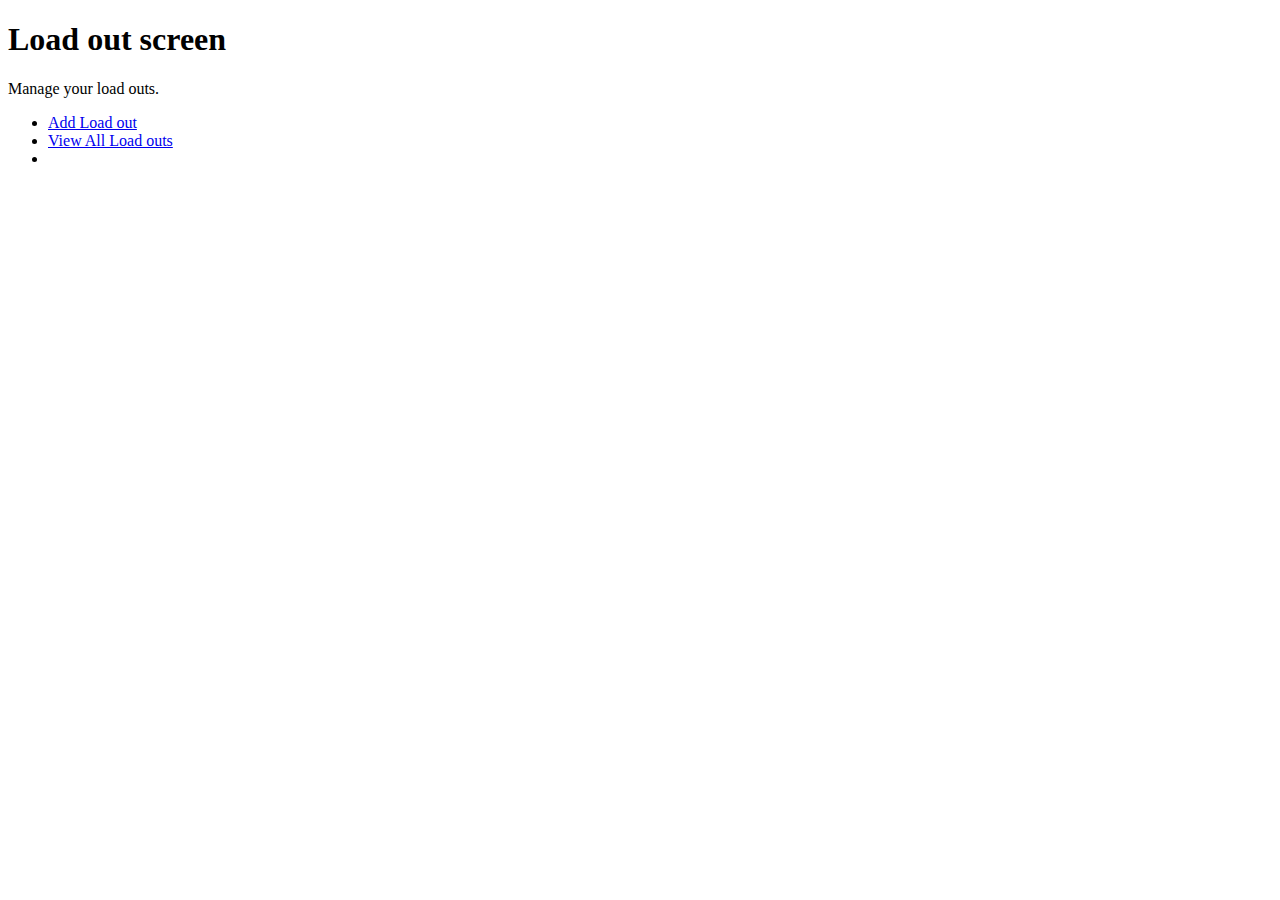
==== index.html @ 657aa3c4 "added index.html" ====
<!DOCTYPE html>
     <!--
    web app part 3
  	Matt Nowakowski
  	Visual frameworks
    1303
   -->
<html>
	<head>
		<title>Load outs for a shooter</title>
		<meta type="charset" content = "utf-8" />
		<meta type="robots" content="index,follow" />
		<meta type="viewport" content="user-scalable=yes, width=device-width" />
		<meta type="description" content="Manage your load outs" />
		<meta type="keywords" content = "load outs, add load outs, vfw, Matt Nowakowski" />
		<link rel="stylesheet" href="styles.css" type="text/css" />
		
	</head>
	<body>
		<header><h1>Load out screen</h2></header>
			<article>
				<p>Manage your load outs.</p>
			</article>
				<section>
				<nav>
					<ul id="numlist">
						<li><a href="additem.html">Add Load out</a></li>
						<li><a href="#">View All Load outs</a></li>
						<li><a href = "additem.html" id="clear" style="display:none;"> Clear Stored load outs</a></li>
					</ul>
				</nav>
				</section>
			<footer></footer>
			<script type="text/javascript" src="main.js"></script>
	</body>
</html>
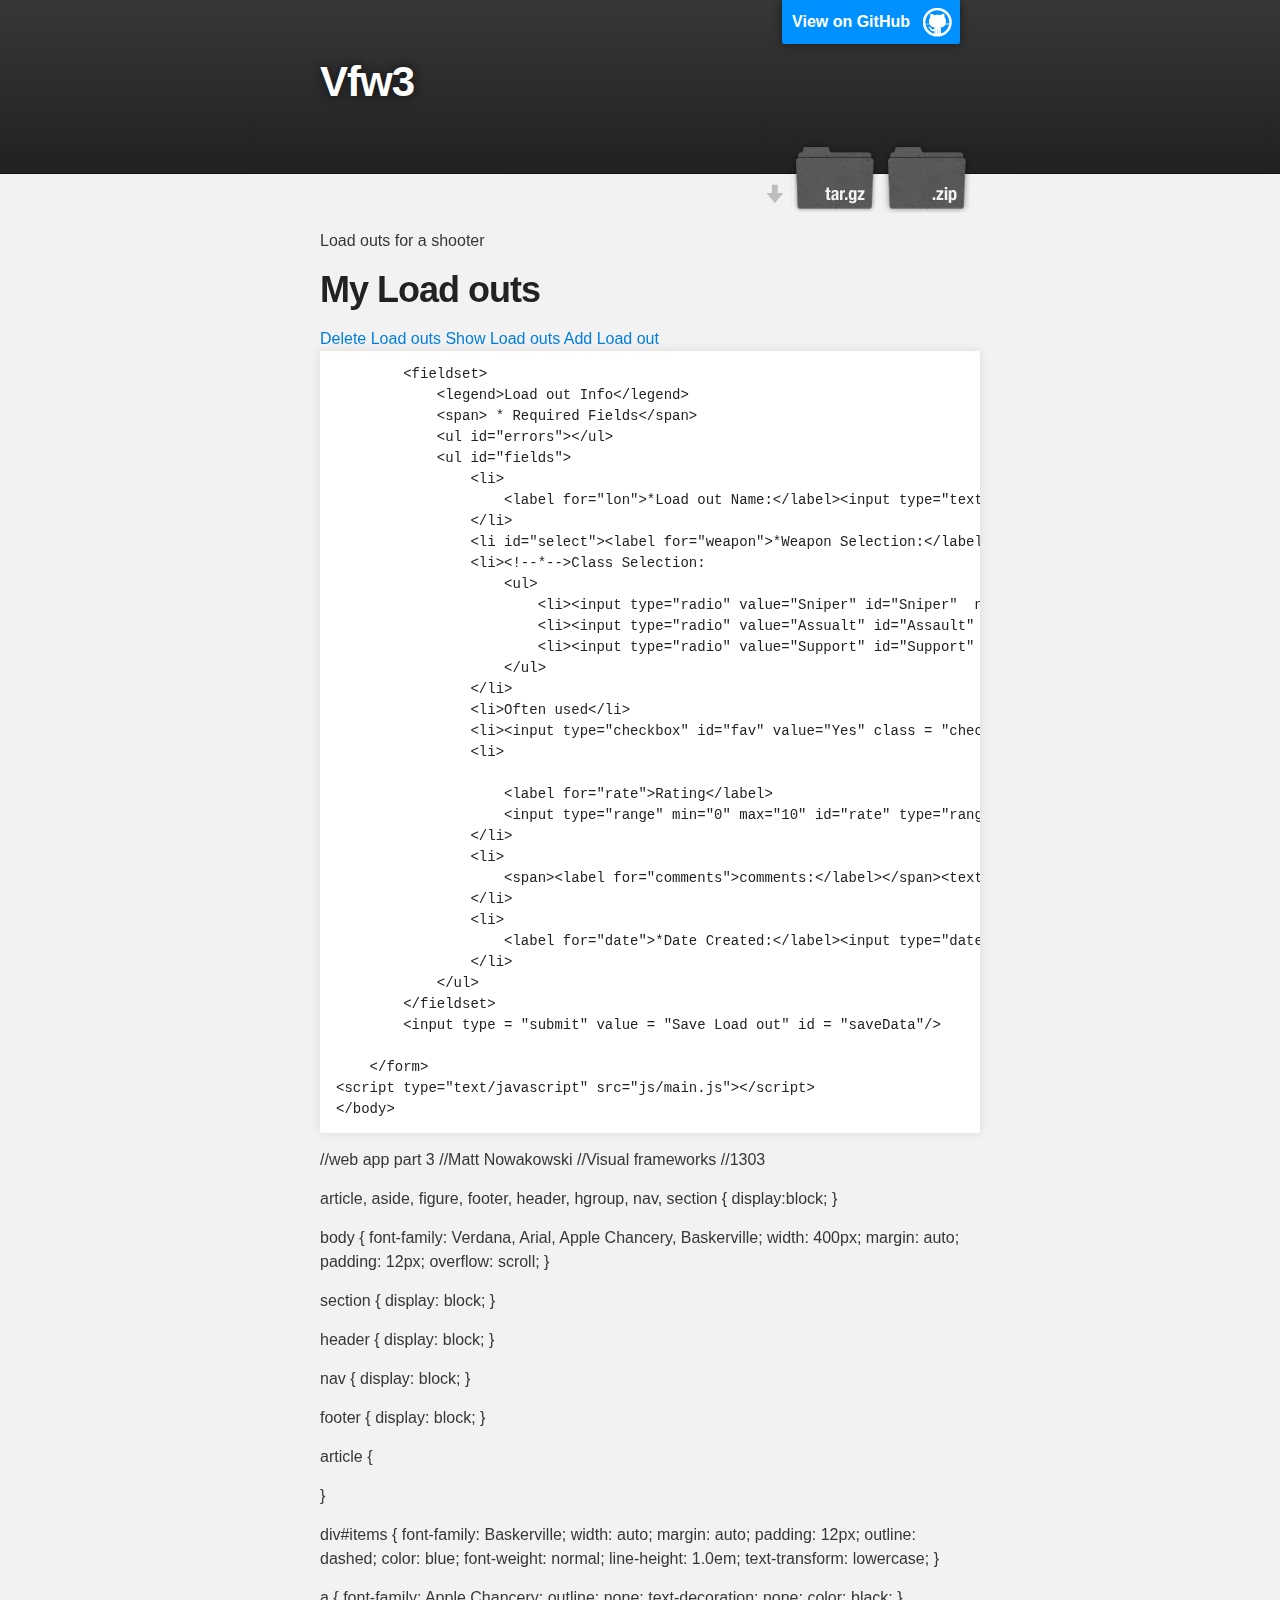
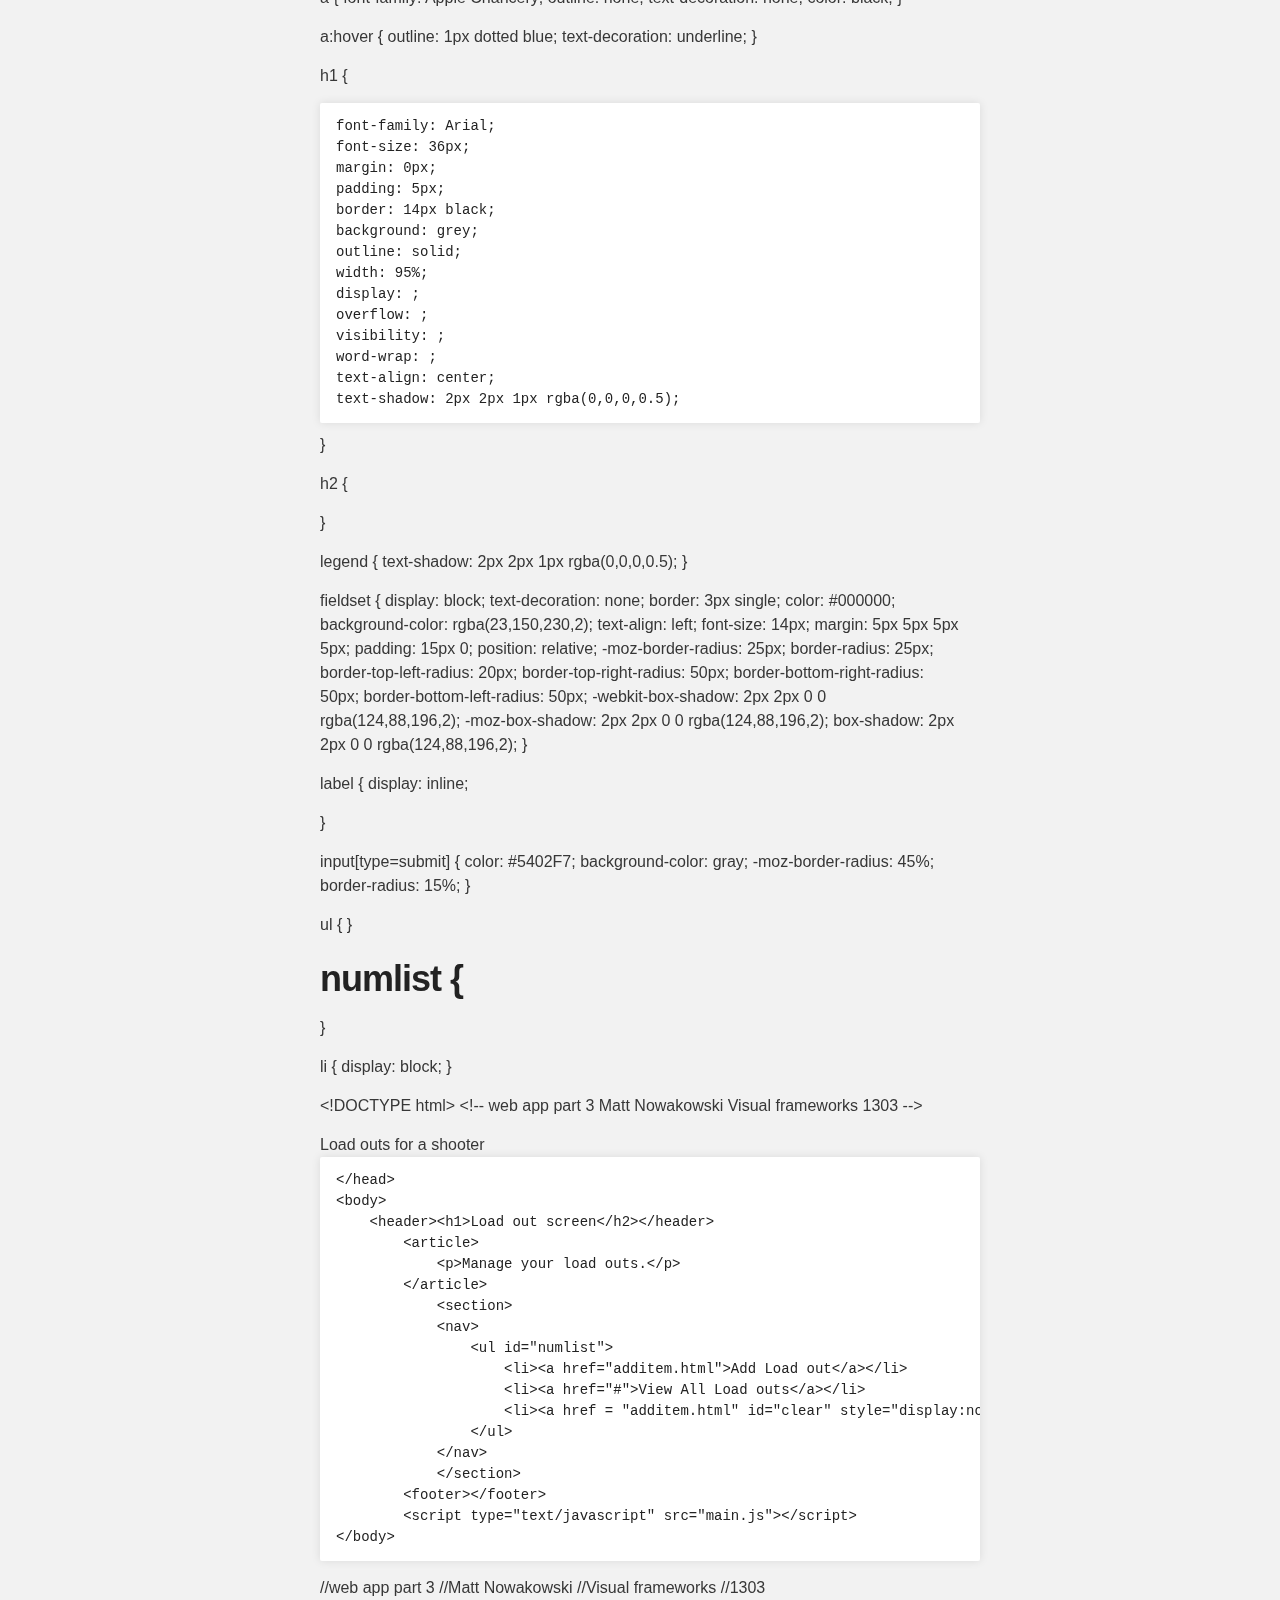
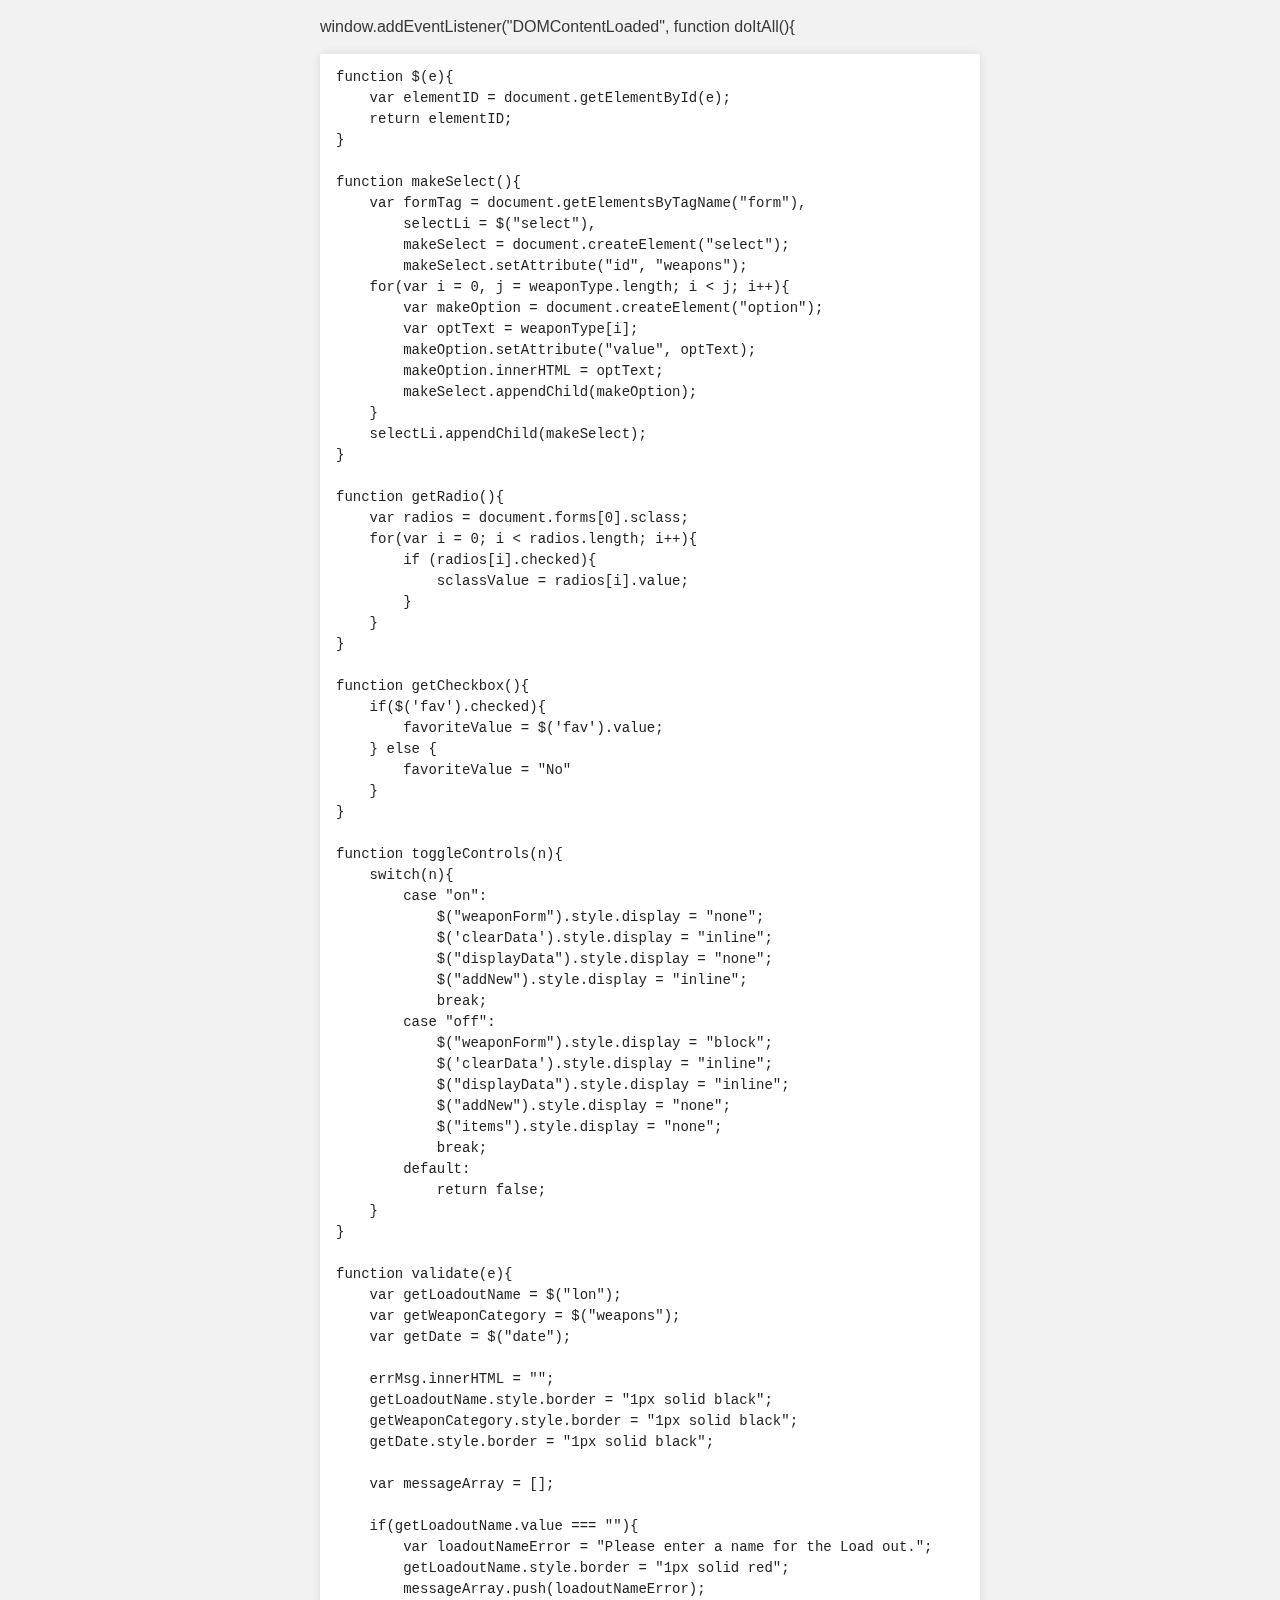
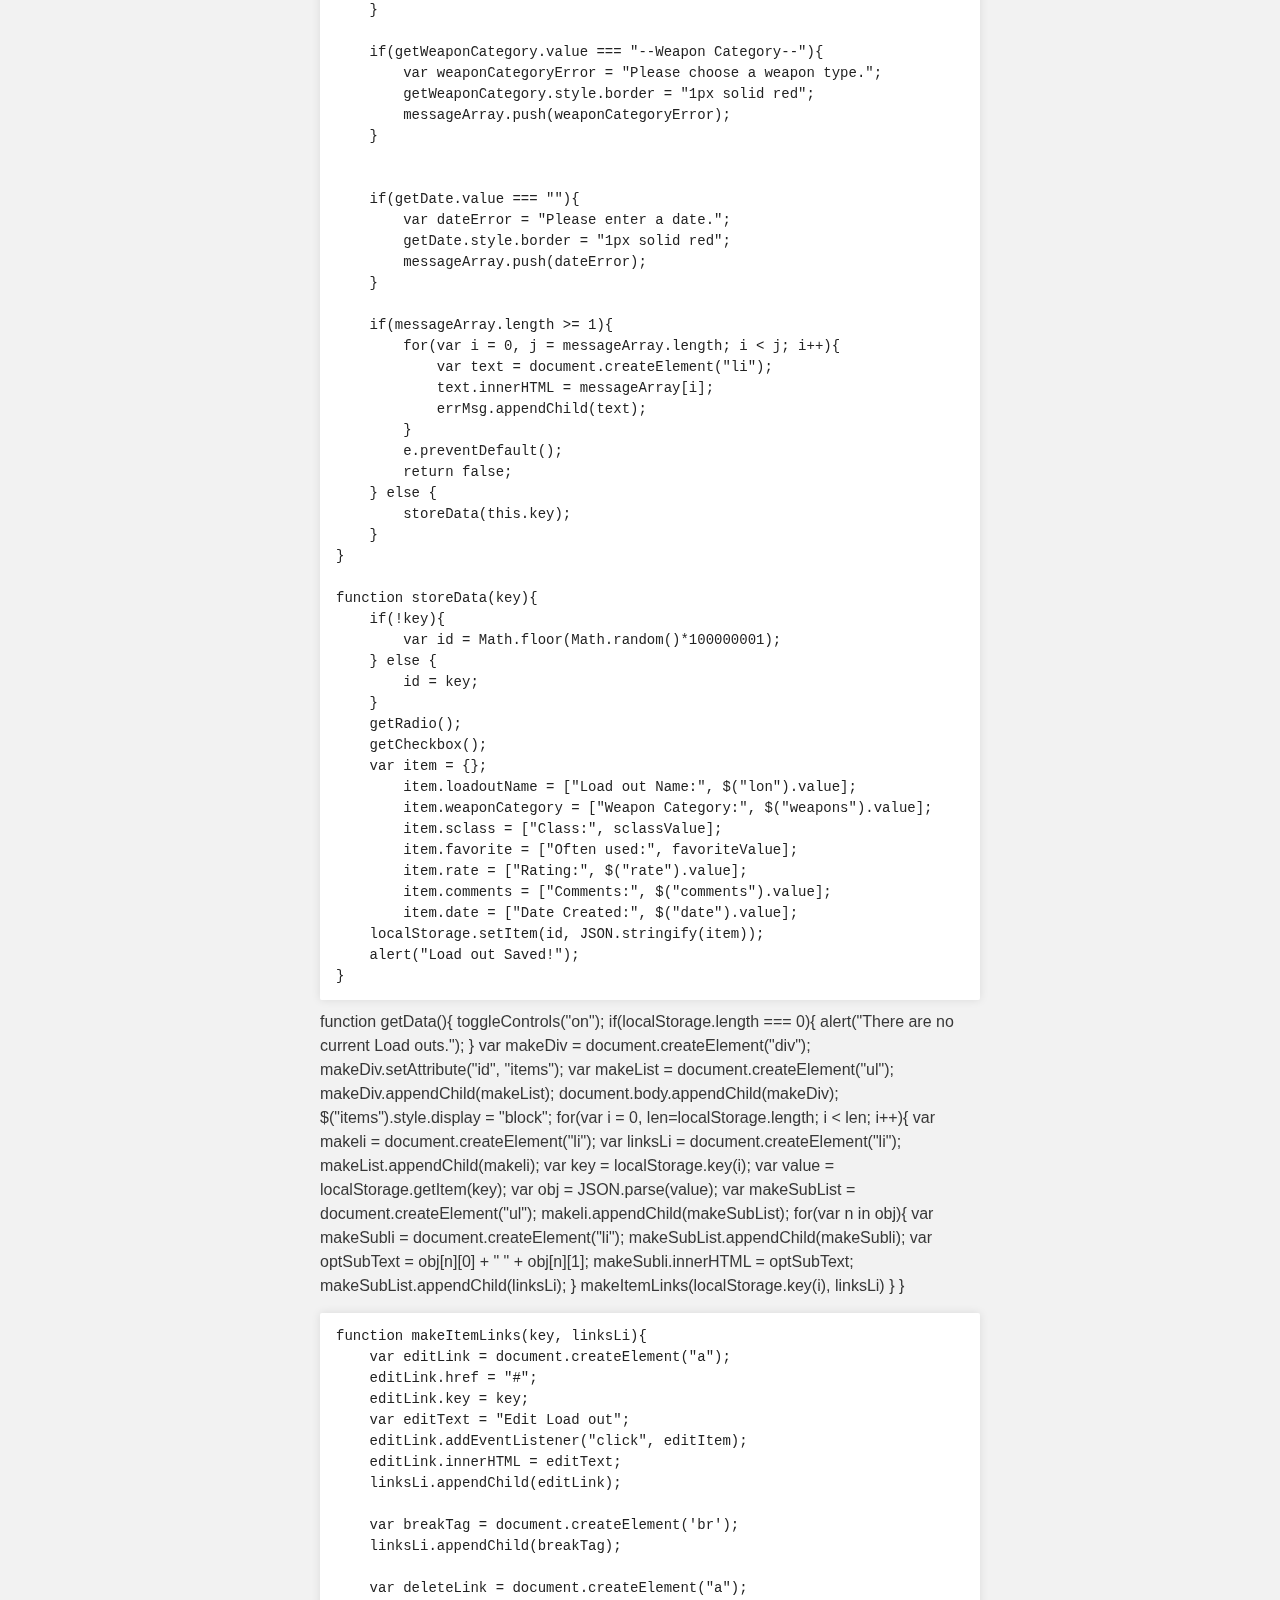
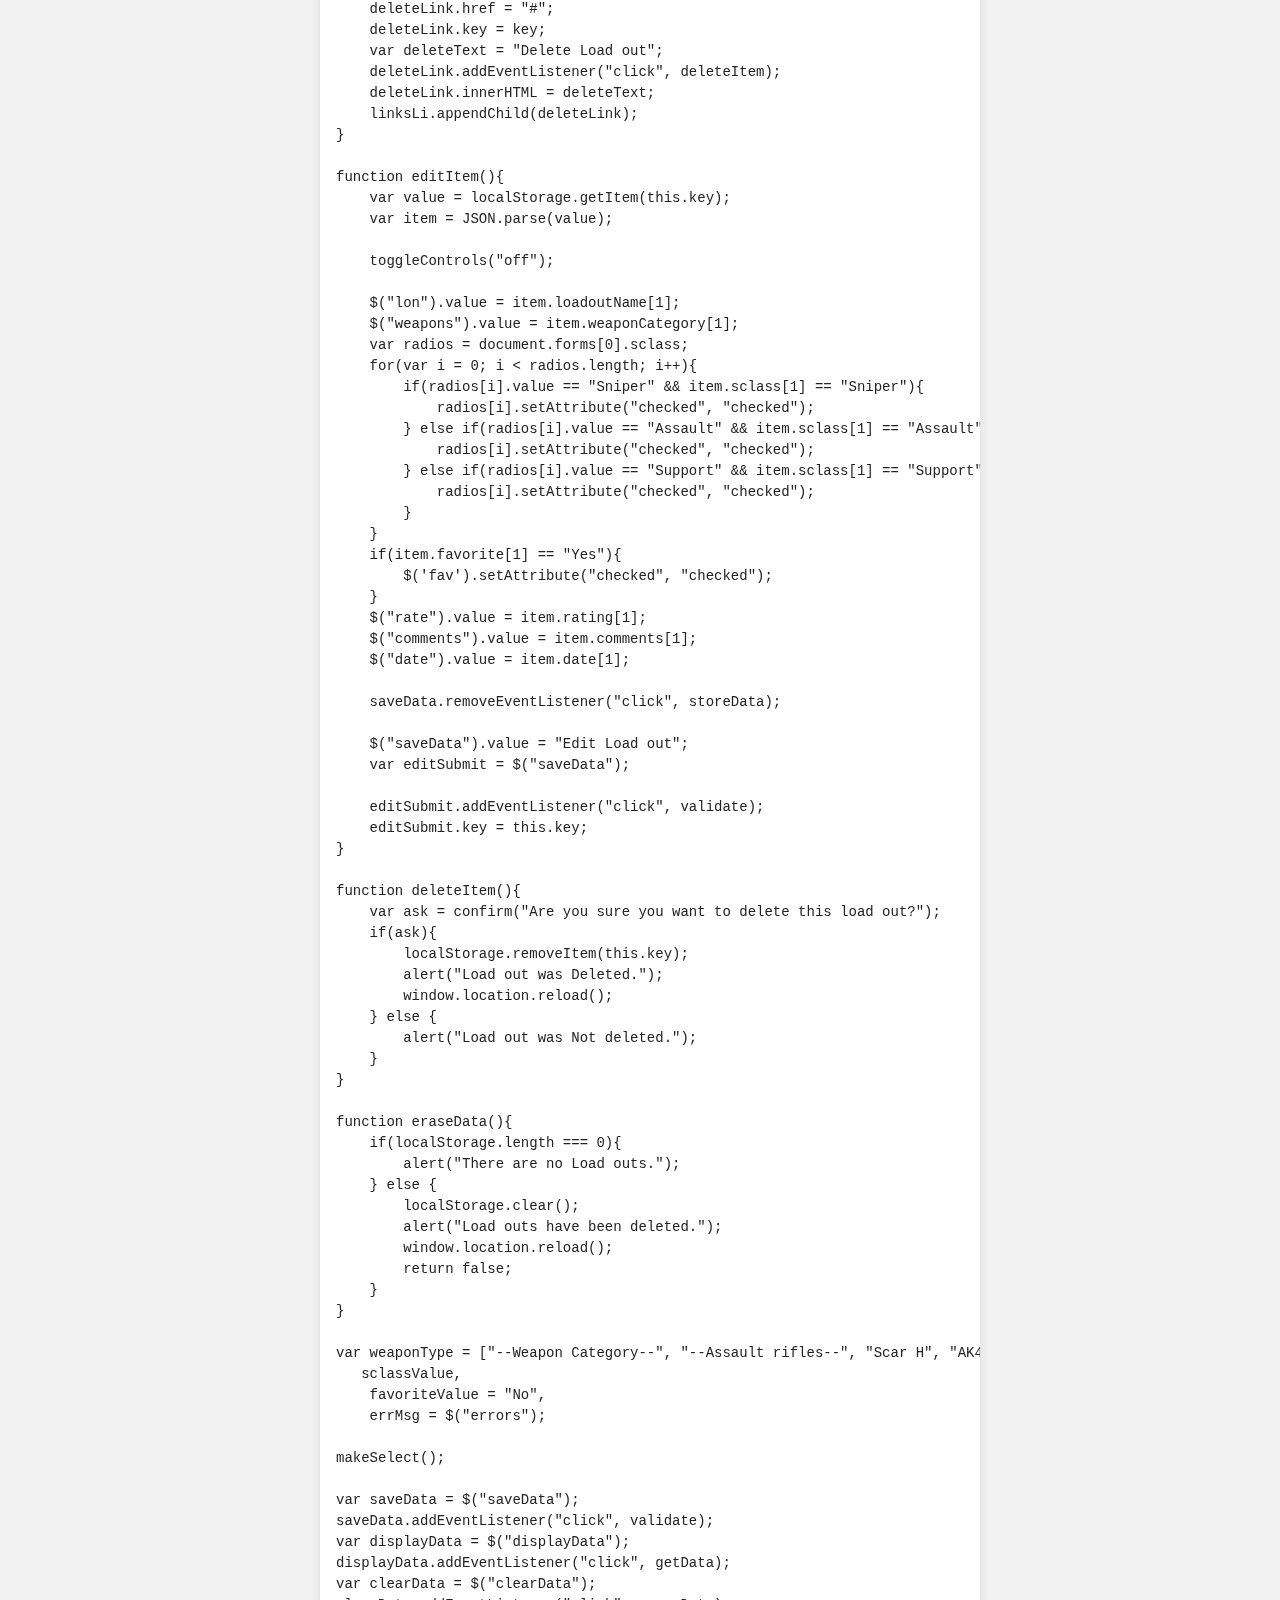
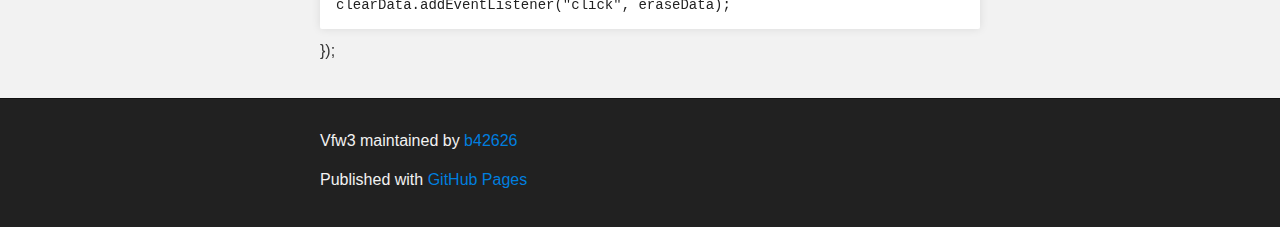
==== commit 709c8f85: "Create gh-pages branch via GitHub" ====
--- a/index.html
+++ b/index.html
@@ -1,36 +1,514 @@
 <!DOCTYPE html>
-     <!--
+<html>
+
+  <head>
+    <meta charset='utf-8' />
+    <meta http-equiv="X-UA-Compatible" content="chrome=1" />
+    <meta name="description" content="Vfw3 : " />
+
+    <link rel="stylesheet" type="text/css" media="screen" href="stylesheets/stylesheet.css">
+
+    <title>Vfw3</title>
+  </head>
+
+  <body>
+
+    <!-- HEADER -->
+    <div id="header_wrap" class="outer">
+        <header class="inner">
+          <a id="forkme_banner" href="https://github.com/b42626/vfw3">View on GitHub</a>
+
+          <h1 id="project_title">Vfw3</h1>
+          <h2 id="project_tagline"></h2>
+
+            <section id="downloads">
+              <a class="zip_download_link" href="https://github.com/b42626/vfw3/zipball/master">Download this project as a .zip file</a>
+              <a class="tar_download_link" href="https://github.com/b42626/vfw3/tarball/master">Download this project as a tar.gz file</a>
+            </section>
+        </header>
+    </div>
+
+    <!-- MAIN CONTENT -->
+    <div id="main_content_wrap" class="outer">
+      <section id="main_content" class="inner">
+        <p>
+    </p>
+        Load outs for a shooter<h1>My Load outs</h1>
+         <a href="#">Delete Load outs</a>
+            <a href="#">Show Load outs</a>
+            <a href="additem.html">Add Load out</a>
+         
+
+<pre><code>        &lt;fieldset&gt;
+            &lt;legend&gt;Load out Info&lt;/legend&gt;
+            &lt;span&gt; * Required Fields&lt;/span&gt;
+            &lt;ul id="errors"&gt;&lt;/ul&gt;
+            &lt;ul id="fields"&gt;
+                &lt;li&gt;
+                    &lt;label for="lon"&gt;*Load out Name:&lt;/label&gt;&lt;input type="text" id="lon"/&gt;
+                &lt;/li&gt;
+                &lt;li id="select"&gt;&lt;label for="weapon"&gt;*Weapon Selection:&lt;/label&gt;&lt;br /&gt;&lt;/li&gt;
+                &lt;li&gt;&lt;!--*--&gt;Class Selection:
+                    &lt;ul&gt;
+                        &lt;li&gt;&lt;input type="radio" value="Sniper" id="Sniper"  name="sclass" /&gt;&lt;label for="Sniper"&gt;Sniper&lt;/label&gt;&lt;/li&gt;
+                        &lt;li&gt;&lt;input type="radio" value="Assualt" id="Assault"  name="sclass" /&gt;&lt;label for="Assault"&gt;Assault&lt;/label&gt;&lt;/li&gt;
+                        &lt;li&gt;&lt;input type="radio" value="Support" id="Support"  name="sclass" /&gt;&lt;label for="Support"&gt;Support&lt;/label&gt;&lt;/li&gt;
+                    &lt;/ul&gt;
+                &lt;/li&gt;
+                &lt;li&gt;Often used&lt;/li&gt;
+                &lt;li&gt;&lt;input type="checkbox" id="fav" value="Yes" class = "checkbox" /&gt;&lt;label for="fav"&gt;Yes&lt;/label&gt;&lt;/li&gt;
+                &lt;li&gt;
+
+                    &lt;label for="rate"&gt;Rating&lt;/label&gt;
+                    &lt;input type="range" min="0" max="10" id="rate" type="range"&gt;
+                &lt;/li&gt;
+                &lt;li&gt;
+                    &lt;span&gt;&lt;label for="comments"&gt;comments:&lt;/label&gt;&lt;/span&gt;&lt;textarea id="comments"&gt;&lt;/textarea&gt;
+                &lt;/li&gt;
+                &lt;li&gt;
+                    &lt;label for="date"&gt;*Date Created:&lt;/label&gt;&lt;input type="date" min="#" max="#" id="date" name="date"&gt;
+                &lt;/li&gt;
+            &lt;/ul&gt;
+        &lt;/fieldset&gt;
+        &lt;input type = "submit" value = "Save Load out" id = "saveData"/&gt;
+
+    &lt;/form&gt;
+&lt;script type="text/javascript" src="js/main.js"&gt;&lt;/script&gt;
+&lt;/body&gt;
+</code></pre>
+
+<p></p>
+
+<p>//web app part 3
+//Matt Nowakowski
+//Visual frameworks
+//1303</p>
+
+<p>article, aside, figure, footer, header, hgroup, nav, section {
+    display:block;
+}</p>
+
+<p>body { 
+    font-family: Verdana, Arial, Apple Chancery, Baskerville;
+    width: 400px;
+    margin: auto;
+    padding: 12px;
+    overflow: scroll;
+} </p>
+
+<p>section { 
+    display: block;
+} </p>
+
+<p>header { 
+    display: block;
+} </p>
+
+<p>nav { 
+    display: block;
+} </p>
+
+<p>footer { 
+    display: block;
+} </p>
+
+<p>article { </p>
+
+<p>} </p>
+
+<p>div#items {
+    font-family: Baskerville;
+    width: auto;
+    margin: auto;
+    padding: 12px;
+    outline: dashed;
+    color: blue;
+    font-weight: normal;
+    line-height: 1.0em;
+    text-transform: lowercase;
+}</p>
+
+<p>a { 
+    font-family: Apple Chancery;
+    outline: none;
+    text-decoration: none;
+    color: black;
+} </p>
+
+<p>a:hover {
+    outline: 1px dotted blue;
+    text-decoration: underline;
+}</p>
+
+<p>h1 { </p>
+
+<pre><code>font-family: Arial;
+font-size: 36px;
+margin: 0px;
+padding: 5px;
+border: 14px black;
+background: grey;
+outline: solid;
+width: 95%;
+display: ;
+overflow: ;
+visibility: ;
+word-wrap: ;
+text-align: center;
+text-shadow: 2px 2px 1px rgba(0,0,0,0.5);
+</code></pre>
+
+<p>} </p>
+
+<p>h2 { </p>
+
+<p>} </p>
+
+<p>legend { 
+    text-shadow: 2px 2px 1px rgba(0,0,0,0.5);
+} </p>
+
+<p>fieldset { 
+    display: block;
+    text-decoration: none;
+    border: 3px single;
+    color: #000000;
+    background-color: rgba(23,150,230,2);
+    text-align: left;
+    font-size: 14px;
+    margin: 5px 5px 5px 5px;
+    padding: 15px 0;
+    position: relative;
+    -moz-border-radius: 25px;
+    border-radius: 25px;
+    border-top-left-radius: 20px;
+    border-top-right-radius: 50px;
+    border-bottom-right-radius: 50px;
+    border-bottom-left-radius: 50px;
+    -webkit-box-shadow: 2px 2px 0 0 rgba(124,88,196,2);
+    -moz-box-shadow: 2px 2px 0 0 rgba(124,88,196,2);
+    box-shadow: 2px 2px 0 0 rgba(124,88,196,2);
+} </p>
+
+<p>label { 
+    display: inline;</p>
+
+<p>} </p>
+
+<p>input[type=submit] { 
+    color: #5402F7;
+    background-color: gray;
+    -moz-border-radius: 45%;
+    border-radius: 15%;
+} </p>
+
+<p>ul { 
+} </p>
+
+<h1>numlist {</h1>
+
+<p>} </p>
+
+<p>li { 
+    display: block;
+} </p>
+
+<p>&lt;!DOCTYPE html&gt;
+     &lt;!--
     web app part 3
-  	Matt Nowakowski
-  	Visual frameworks
+    Matt Nowakowski
+    Visual frameworks
     1303
-   -->
-<html>
-	<head>
-		<title>Load outs for a shooter</title>
-		<meta type="charset" content = "utf-8" />
-		<meta type="robots" content="index,follow" />
-		<meta type="viewport" content="user-scalable=yes, width=device-width" />
-		<meta type="description" content="Manage your load outs" />
-		<meta type="keywords" content = "load outs, add load outs, vfw, Matt Nowakowski" />
-		<link rel="stylesheet" href="styles.css" type="text/css" />
-		
-	</head>
-	<body>
-		<header><h1>Load out screen</h2></header>
-			<article>
-				<p>Manage your load outs.</p>
-			</article>
-				<section>
-				<nav>
-					<ul id="numlist">
-						<li><a href="additem.html">Add Load out</a></li>
-						<li><a href="#">View All Load outs</a></li>
-						<li><a href = "additem.html" id="clear" style="display:none;"> Clear Stored load outs</a></li>
-					</ul>
-				</nav>
-				</section>
-			<footer></footer>
-			<script type="text/javascript" src="main.js"></script>
-	</body>
-</html>+   --&gt;
+
+    </p>
+        Load outs for a shooter<pre><code>&lt;/head&gt;
+&lt;body&gt;
+    &lt;header&gt;&lt;h1&gt;Load out screen&lt;/h2&gt;&lt;/header&gt;
+        &lt;article&gt;
+            &lt;p&gt;Manage your load outs.&lt;/p&gt;
+        &lt;/article&gt;
+            &lt;section&gt;
+            &lt;nav&gt;
+                &lt;ul id="numlist"&gt;
+                    &lt;li&gt;&lt;a href="additem.html"&gt;Add Load out&lt;/a&gt;&lt;/li&gt;
+                    &lt;li&gt;&lt;a href="#"&gt;View All Load outs&lt;/a&gt;&lt;/li&gt;
+                    &lt;li&gt;&lt;a href = "additem.html" id="clear" style="display:none;"&gt; Clear Stored load outs&lt;/a&gt;&lt;/li&gt;
+                &lt;/ul&gt;
+            &lt;/nav&gt;
+            &lt;/section&gt;
+        &lt;footer&gt;&lt;/footer&gt;
+        &lt;script type="text/javascript" src="main.js"&gt;&lt;/script&gt;
+&lt;/body&gt;
+</code></pre>
+
+<p></p>
+
+<p>//web app part 3
+//Matt Nowakowski
+//Visual frameworks
+//1303</p>
+
+<p>window.addEventListener("DOMContentLoaded", function doItAll(){</p>
+
+<pre><code>function $(e){
+    var elementID = document.getElementById(e);
+    return elementID;
+}
+
+function makeSelect(){
+    var formTag = document.getElementsByTagName("form"),
+        selectLi = $("select"),
+        makeSelect = document.createElement("select");
+        makeSelect.setAttribute("id", "weapons");
+    for(var i = 0, j = weaponType.length; i &lt; j; i++){
+        var makeOption = document.createElement("option");
+        var optText = weaponType[i];
+        makeOption.setAttribute("value", optText);
+        makeOption.innerHTML = optText;
+        makeSelect.appendChild(makeOption);
+    }
+    selectLi.appendChild(makeSelect);
+}
+
+function getRadio(){
+    var radios = document.forms[0].sclass;
+    for(var i = 0; i &lt; radios.length; i++){
+        if (radios[i].checked){
+            sclassValue = radios[i].value;
+        }
+    }
+}
+
+function getCheckbox(){
+    if($('fav').checked){
+        favoriteValue = $('fav').value;
+    } else {
+        favoriteValue = "No"
+    }
+}
+
+function toggleControls(n){
+    switch(n){
+        case "on":
+            $("weaponForm").style.display = "none";
+            $('clearData').style.display = "inline";
+            $("displayData").style.display = "none";
+            $("addNew").style.display = "inline";
+            break;
+        case "off":
+            $("weaponForm").style.display = "block";
+            $('clearData').style.display = "inline";
+            $("displayData").style.display = "inline";
+            $("addNew").style.display = "none";
+            $("items").style.display = "none";
+            break;
+        default:
+            return false;
+    }
+}
+
+function validate(e){
+    var getLoadoutName = $("lon");
+    var getWeaponCategory = $("weapons");
+    var getDate = $("date");
+
+    errMsg.innerHTML = "";
+    getLoadoutName.style.border = "1px solid black";
+    getWeaponCategory.style.border = "1px solid black";
+    getDate.style.border = "1px solid black";
+
+    var messageArray = [];
+
+    if(getLoadoutName.value === ""){
+        var loadoutNameError = "Please enter a name for the Load out.";
+        getLoadoutName.style.border = "1px solid red";
+        messageArray.push(loadoutNameError);
+    }
+
+    if(getWeaponCategory.value === "--Weapon Category--"){
+        var weaponCategoryError = "Please choose a weapon type.";
+        getWeaponCategory.style.border = "1px solid red";
+        messageArray.push(weaponCategoryError);
+    }
+
+
+    if(getDate.value === ""){
+        var dateError = "Please enter a date.";
+        getDate.style.border = "1px solid red";
+        messageArray.push(dateError);
+    }
+
+    if(messageArray.length &gt;= 1){
+        for(var i = 0, j = messageArray.length; i &lt; j; i++){
+            var text = document.createElement("li");
+            text.innerHTML = messageArray[i];
+            errMsg.appendChild(text);
+        }
+        e.preventDefault();
+        return false;
+    } else {
+        storeData(this.key);
+    }
+}
+
+function storeData(key){
+    if(!key){
+        var id = Math.floor(Math.random()*100000001);
+    } else {
+        id = key;
+    }
+    getRadio();
+    getCheckbox();
+    var item = {};
+        item.loadoutName = ["Load out Name:", $("lon").value];
+        item.weaponCategory = ["Weapon Category:", $("weapons").value];
+        item.sclass = ["Class:", sclassValue];
+        item.favorite = ["Often used:", favoriteValue];
+        item.rate = ["Rating:", $("rate").value];
+        item.comments = ["Comments:", $("comments").value];
+        item.date = ["Date Created:", $("date").value];
+    localStorage.setItem(id, JSON.stringify(item));
+    alert("Load out Saved!");
+}
+</code></pre>
+
+<p>function getData(){
+        toggleControls("on");
+        if(localStorage.length === 0){
+            alert("There are no current Load outs.");
+        }
+        var makeDiv = document.createElement("div");
+        makeDiv.setAttribute("id", "items");
+        var makeList = document.createElement("ul");
+        makeDiv.appendChild(makeList);
+        document.body.appendChild(makeDiv);
+        $("items").style.display = "block";
+        for(var i = 0, len=localStorage.length; i &lt; len; i++){
+            var makeli = document.createElement("li");
+            var linksLi = document.createElement("li");
+            makeList.appendChild(makeli);
+            var key = localStorage.key(i);
+            var value = localStorage.getItem(key);
+            var obj = JSON.parse(value);
+            var makeSubList = document.createElement("ul");
+            makeli.appendChild(makeSubList);
+            for(var n in obj){
+                var makeSubli = document.createElement("li");
+                makeSubList.appendChild(makeSubli);
+                var optSubText = obj[n][0] + " " + obj[n][1];
+                makeSubli.innerHTML = optSubText;
+                makeSubList.appendChild(linksLi);
+            }
+            makeItemLinks(localStorage.key(i), linksLi)
+        }
+    }</p>
+
+<pre><code>function makeItemLinks(key, linksLi){
+    var editLink = document.createElement("a");
+    editLink.href = "#";
+    editLink.key = key;
+    var editText = "Edit Load out";
+    editLink.addEventListener("click", editItem);
+    editLink.innerHTML = editText;
+    linksLi.appendChild(editLink);
+
+    var breakTag = document.createElement('br');
+    linksLi.appendChild(breakTag);
+
+    var deleteLink = document.createElement("a");
+    deleteLink.href = "#";
+    deleteLink.key = key;
+    var deleteText = "Delete Load out";
+    deleteLink.addEventListener("click", deleteItem);
+    deleteLink.innerHTML = deleteText;
+    linksLi.appendChild(deleteLink);
+}
+
+function editItem(){
+    var value = localStorage.getItem(this.key);
+    var item = JSON.parse(value);
+
+    toggleControls("off");
+
+    $("lon").value = item.loadoutName[1];
+    $("weapons").value = item.weaponCategory[1];
+    var radios = document.forms[0].sclass;
+    for(var i = 0; i &lt; radios.length; i++){
+        if(radios[i].value == "Sniper" &amp;&amp; item.sclass[1] == "Sniper"){
+            radios[i].setAttribute("checked", "checked");
+        } else if(radios[i].value == "Assault" &amp;&amp; item.sclass[1] == "Assault"){
+            radios[i].setAttribute("checked", "checked");
+        } else if(radios[i].value == "Support" &amp;&amp; item.sclass[1] == "Support"){
+            radios[i].setAttribute("checked", "checked");
+        }
+    }
+    if(item.favorite[1] == "Yes"){
+        $('fav').setAttribute("checked", "checked");
+    }
+    $("rate").value = item.rating[1];
+    $("comments").value = item.comments[1];
+    $("date").value = item.date[1];
+
+    saveData.removeEventListener("click", storeData);
+
+    $("saveData").value = "Edit Load out";
+    var editSubmit = $("saveData");
+
+    editSubmit.addEventListener("click", validate);
+    editSubmit.key = this.key;
+}
+
+function deleteItem(){
+    var ask = confirm("Are you sure you want to delete this load out?");
+    if(ask){
+        localStorage.removeItem(this.key);
+        alert("Load out was Deleted.");
+        window.location.reload();
+    } else {
+        alert("Load out was Not deleted.");
+    }
+}
+
+function eraseData(){
+    if(localStorage.length === 0){
+        alert("There are no Load outs.");
+    } else {
+        localStorage.clear();
+        alert("Load outs have been deleted.");
+        window.location.reload();
+        return false;
+    }
+}
+
+var weaponType = ["--Weapon Category--", "--Assault rifles--", "Scar H", "AK47", "Aug A3", "M4a1", "--Sniper rifles--", "Dragonov", "Ballista", "Barrett M90", "--LMGs--", "LSAT", "HMAR","RPK"],
+   sclassValue,
+    favoriteValue = "No",
+    errMsg = $("errors");
+
+makeSelect();
+
+var saveData = $("saveData");
+saveData.addEventListener("click", validate);
+var displayData = $("displayData");
+displayData.addEventListener("click", getData);
+var clearData = $("clearData");
+clearData.addEventListener("click", eraseData);
+</code></pre>
+
+<p>});</p>
+      </section>
+    </div>
+
+    <!-- FOOTER  -->
+    <div id="footer_wrap" class="outer">
+      <footer class="inner">
+        <p class="copyright">Vfw3 maintained by <a href="https://github.com/b42626">b42626</a></p>
+        <p>Published with <a href="http://pages.github.com">GitHub Pages</a></p>
+      </footer>
+    </div>
+
+    
+
+  </body>
+</html>
--- a/stylesheets/stylesheet.css
+++ b/stylesheets/stylesheet.css
@@ -0,0 +1,431 @@
+/*******************************************************************************
+Slate Theme for GitHub Pages
+by Jason Costello, @jsncostello
+*******************************************************************************/
+
+@import url(pygment_trac.css);
+
+/*******************************************************************************
+MeyerWeb Reset
+*******************************************************************************/
+
+html, body, div, span, applet, object, iframe,
+h1, h2, h3, h4, h5, h6, p, blockquote, pre,
+a, abbr, acronym, address, big, cite, code,
+del, dfn, em, img, ins, kbd, q, s, samp,
+small, strike, strong, sub, sup, tt, var,
+b, u, i, center,
+dl, dt, dd, ol, ul, li,
+fieldset, form, label, legend,
+table, caption, tbody, tfoot, thead, tr, th, td,
+article, aside, canvas, details, embed,
+figure, figcaption, footer, header, hgroup,
+menu, nav, output, ruby, section, summary,
+time, mark, audio, video {
+  margin: 0;
+  padding: 0;
+  border: 0;
+  font: inherit;
+  vertical-align: baseline;
+}
+
+/* HTML5 display-role reset for older browsers */
+article, aside, details, figcaption, figure,
+footer, header, hgroup, menu, nav, section {
+  display: block;
+}
+
+ol, ul {
+  list-style: none;
+}
+
+blockquote, q {
+}
+
+table {
+  border-collapse: collapse;
+  border-spacing: 0;
+}
+
+a:focus {
+  outline: none;
+}
+
+/*******************************************************************************
+Theme Styles
+*******************************************************************************/
+
+body {
+  box-sizing: border-box;
+  color:#373737;
+  background: #212121;
+  font-size: 16px;
+  font-family: 'Myriad Pro', Calibri, Helvetica, Arial, sans-serif;
+  line-height: 1.5;
+  -webkit-font-smoothing: antialiased;
+}
+
+h1, h2, h3, h4, h5, h6 {
+  margin: 10px 0;
+  font-weight: 700;
+  color:#222222;
+  font-family: 'Lucida Grande', 'Calibri', Helvetica, Arial, sans-serif;
+  letter-spacing: -1px;
+}
+
+h1 {
+  font-size: 36px;
+  font-weight: 700;
+}
+
+h2 {
+  padding-bottom: 10px;
+  font-size: 32px;
+  background: url('../images/bg_hr.png') repeat-x bottom;
+}
+
+h3 {
+  font-size: 24px;
+}
+
+h4 {
+  font-size: 21px;
+}
+
+h5 {
+  font-size: 18px;
+}
+
+h6 {
+  font-size: 16px;
+}
+
+p {
+  margin: 10px 0 15px 0;
+}
+
+footer p {
+  color: #f2f2f2;
+}
+
+a {
+  text-decoration: none;
+  color: #007edf;
+  text-shadow: none;
+
+  transition: color 0.5s ease;
+  transition: text-shadow 0.5s ease;
+  -webkit-transition: color 0.5s ease;
+  -webkit-transition: text-shadow 0.5s ease;
+  -moz-transition: color 0.5s ease;
+  -moz-transition: text-shadow 0.5s ease;
+  -o-transition: color 0.5s ease;
+  -o-transition: text-shadow 0.5s ease;
+  -ms-transition: color 0.5s ease;
+  -ms-transition: text-shadow 0.5s ease;
+}
+
+#main_content a:hover {
+  color: #0069ba;
+  text-shadow: #0090ff 0px 0px 2px;
+}
+
+footer a:hover {
+  color: #43adff;
+  text-shadow: #0090ff 0px 0px 2px;
+}
+
+em {
+  font-style: italic;
+}
+
+strong {
+  font-weight: bold;
+}
+
+img {
+  position: relative;
+  margin: 0 auto;
+  max-width: 739px;
+  padding: 5px;
+  margin: 10px 0 10px 0;
+  border: 1px solid #ebebeb;
+
+  box-shadow: 0 0 5px #ebebeb;
+  -webkit-box-shadow: 0 0 5px #ebebeb;
+  -moz-box-shadow: 0 0 5px #ebebeb;
+  -o-box-shadow: 0 0 5px #ebebeb;
+  -ms-box-shadow: 0 0 5px #ebebeb;
+}
+
+pre, code {
+  width: 100%;
+  color: #222;
+  background-color: #fff;
+
+  font-family: Monaco, "Bitstream Vera Sans Mono", "Lucida Console", Terminal, monospace;
+  font-size: 14px;
+
+  border-radius: 2px;
+  -moz-border-radius: 2px;
+  -webkit-border-radius: 2px;
+
+
+
+}
+
+pre {
+  width: 100%;
+  padding: 10px;
+  box-shadow: 0 0 10px rgba(0,0,0,.1);
+  overflow: auto;
+}
+
+code {
+  padding: 3px;
+  margin: 0 3px;
+  box-shadow: 0 0 10px rgba(0,0,0,.1);
+}
+
+pre code {
+  display: block;
+  box-shadow: none;
+}
+
+blockquote {
+  color: #666;
+  margin-bottom: 20px;
+  padding: 0 0 0 20px;
+  border-left: 3px solid #bbb;
+}
+
+ul, ol, dl {
+  margin-bottom: 15px
+}
+
+ul li {
+  list-style: inside;
+  padding-left: 20px;
+}
+
+ol li {
+  list-style: decimal inside;
+  padding-left: 20px;
+}
+
+dl dt {
+  font-weight: bold;
+}
+
+dl dd {
+  padding-left: 20px;
+  font-style: italic;
+}
+
+dl p {
+  padding-left: 20px;
+  font-style: italic;
+}
+
+hr {
+  height: 1px;
+  margin-bottom: 5px;
+  border: none;
+  background: url('../images/bg_hr.png') repeat-x center;
+}
+
+table {
+  border: 1px solid #373737;
+  margin-bottom: 20px;
+  text-align: left;
+ }
+
+th {
+  font-family: 'Lucida Grande', 'Helvetica Neue', Helvetica, Arial, sans-serif;
+  padding: 10px;
+  background: #373737;
+  color: #fff;
+ }
+
+td {
+  padding: 10px;
+  border: 1px solid #373737;
+ }
+
+form {
+  background: #f2f2f2;
+  padding: 20px;
+}
+
+img {
+  width: 100%;
+  max-width: 100%;
+}
+
+/*******************************************************************************
+Full-Width Styles
+*******************************************************************************/
+
+.outer {
+  width: 100%;
+}
+
+.inner {
+  position: relative;
+  max-width: 640px;
+  padding: 20px 10px;
+  margin: 0 auto;
+}
+
+#forkme_banner {
+  display: block;
+  position: absolute;
+  top:0;
+  right: 10px;
+  z-index: 10;
+  padding: 10px 50px 10px 10px;
+  color: #fff;
+  background: url('../images/blacktocat.png') #0090ff no-repeat 95% 50%;
+  font-weight: 700;
+  box-shadow: 0 0 10px rgba(0,0,0,.5);
+  border-bottom-left-radius: 2px;
+  border-bottom-right-radius: 2px;
+}
+
+#header_wrap {
+  background: #212121;
+  background: -moz-linear-gradient(top, #373737, #212121);
+  background: -webkit-linear-gradient(top, #373737, #212121);
+  background: -ms-linear-gradient(top, #373737, #212121);
+  background: -o-linear-gradient(top, #373737, #212121);
+  background: linear-gradient(top, #373737, #212121);
+}
+
+#header_wrap .inner {
+  padding: 50px 10px 30px 10px;
+}
+
+#project_title {
+  margin: 0;
+  color: #fff;
+  font-size: 42px;
+  font-weight: 700;
+  text-shadow: #111 0px 0px 10px;
+}
+
+#project_tagline {
+  color: #fff;
+  font-size: 24px;
+  font-weight: 300;
+  background: none;
+  text-shadow: #111 0px 0px 10px;
+}
+
+#downloads {
+  position: absolute;
+  width: 210px;
+  z-index: 10;
+  bottom: -40px;
+  right: 0;
+  height: 70px;
+  background: url('../images/icon_download.png') no-repeat 0% 90%;
+}
+
+.zip_download_link {
+  display: block;
+  float: right;
+  width: 90px;
+  height:70px;
+  text-indent: -5000px;
+  overflow: hidden;
+  background: url(../images/sprite_download.png) no-repeat bottom left;
+}
+
+.tar_download_link {
+  display: block;
+  float: right;
+  width: 90px;
+  height:70px;
+  text-indent: -5000px;
+  overflow: hidden;
+  background: url(../images/sprite_download.png) no-repeat bottom right;
+  margin-left: 10px;
+}
+
+.zip_download_link:hover {
+  background: url(../images/sprite_download.png) no-repeat top left;
+}
+
+.tar_download_link:hover {
+  background: url(../images/sprite_download.png) no-repeat top right;
+}
+
+#main_content_wrap {
+  background: #f2f2f2;
+  border-top: 1px solid #111;
+  border-bottom: 1px solid #111;
+}
+
+#main_content {
+  padding-top: 40px;
+}
+
+#footer_wrap {
+  background: #212121;
+}
+
+
+
+/*******************************************************************************
+Small Device Styles
+*******************************************************************************/
+
+@media screen and (max-width: 480px) {
+  body {
+    font-size:14px;
+  }
+
+  #downloads {
+    display: none;
+  }
+
+  .inner {
+    min-width: 320px;
+    max-width: 480px;
+  }
+
+  #project_title {
+  font-size: 32px;
+  }
+
+  h1 {
+    font-size: 28px;
+  }
+
+  h2 {
+    font-size: 24px;
+  }
+
+  h3 {
+    font-size: 21px;
+  }
+
+  h4 {
+    font-size: 18px;
+  }
+
+  h5 {
+    font-size: 14px;
+  }
+
+  h6 {
+    font-size: 12px;
+  }
+
+  code, pre {
+    min-width: 320px;
+    max-width: 480px;
+    font-size: 11px;
+  }
+
+}
